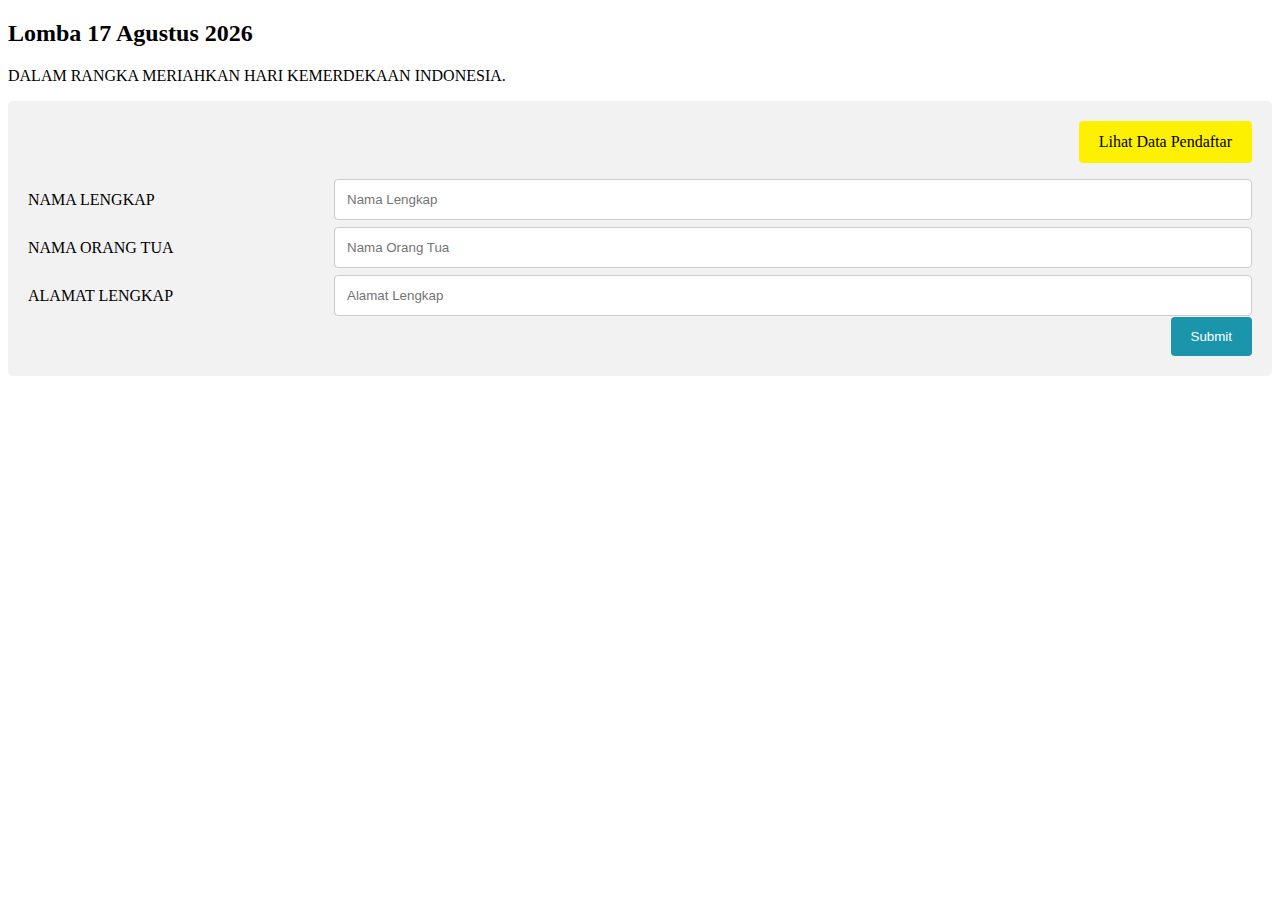
==== index.html @ f96c09fe "simple create & read data with spreadsheet" ====
<!DOCTYPE html>
<html>

<head>
    <meta name="viewport" content="width=device-width, initial-scale=1">
    <link rel="icon" type="image/png" href="favicon.png" />

    <title>Formulir Pendaftaran Lomba 17 Agustus</title>
    <link rel="stylesheet" href="Google Sheet.css">
</head>

<body>

    <h2 id="year"></h2>
    <p>DALAM RANGKA MERIAHKAN HARI KEMERDEKAAN INDONESIA.</p>

    <div class="container">
        <form action="" method="post" name="form-sheet">

            <div class="row">
                <a href="data.html" class="fcc-btn">Lihat Data Pendaftar</a>
            </div>
            <div class="row">
                <div class="col-25">
                    <span style="text-transform:uppercase;">
                        <label>Nama Lengkap</label>
                    </span>
                </div>
                <div class="col-75">
                    <input type="text" name="Nama Lengkap" placeholder="Nama Lengkap" required
                        oninvalid="this.setCustomValidity('Nama Lengkap Tidak Boleh Kosong!')"
                        oninput="this.setCustomValidity('')">
                </div>
            </div>
            <div class="row">
                <div class="col-25">
                    <span style="text-transform:uppercase;">
                        <label>Nama Orang Tua</label>
                    </span>
                </div>
                <div class="col-75">
                    <input type="text" name="Nama Orang Tua" placeholder="Nama Orang Tua" required
                        oninvalid="this.setCustomValidity('Nama Orang Tua Tidak Boleh Kosong!')"
                        oninput="this.setCustomValidity('')">
                </div>
            </div>
            <div class="row">
                <div class="col-25">
                    <span style="text-transform:uppercase;">
                        <label>Alamat Lengkap</label>
                    </span>
                </div>
                <div class="col-75">
                    <input type="text" name="Alamat Lengkap" placeholder="Alamat Lengkap" required
                        oninvalid="this.setCustomValidity('Alamat Lengkap Tidak Boleh Kosong!')"
                        oninput="this.setCustomValidity('')">
                </div>
            </div>
            <div class="row">
                <input type="submit" value="Submit" id="submit">
            </div>
        </form>
    </div>

    <script src="Google Sheet.js">
    </script>

</body>

</html>
---- Google Sheet.css ----
* {
    box-sizing: border-box;
}

input[type=text],
select,
textarea {
    width: 100%;
    padding: 12px;
    border: 1px solid #ccc;
    border-radius: 4px;
    resize: vertical;
}

label {
    padding: 12px 12px 12px 0;
    display: inline-block;
}

input[type=submit] {
    background-color: #1B95AC;
    color: white;
    padding: 12px 20px;
    border: none;
    border-radius: 4px;
    cursor: pointer;
    float: right;
}

input[type=submit]:hover {
    background-color: #06abcc;
}

.fcc-btn {
    background-color: #FEF100;
    color: black;
    padding: 12px 20px;
    margin-bottom: 10px;
    border: none;
    border-radius: 4px;
    cursor: pointer;
    float: right;
    text-decoration: none;
  }
  
  .fcc-btn:hover {
    background-color: #f3ec70;
  }

.container {
    border-radius: 5px;
    background-color: #f2f2f2;
    padding: 20px;
}

.col-25 {
    float: left;
    width: 25%;
    margin-top: 6px;
}

.col-75 {
    float: left;
    width: 75%;
    margin-top: 6px;
}

/* Clear floats after the columns */
.row:after {
    content: "";
    display: table;
    clear: both;
}

/* Responsive layout - when the screen is less than 600px wide, make the two columns stack on top of each other instead of next to each other */
@media screen and (max-width: 600px) {

    .col-25,
    .col-75,
    input[type=submit] {
        width: 100%;
        margin-top: 0;
    }
}
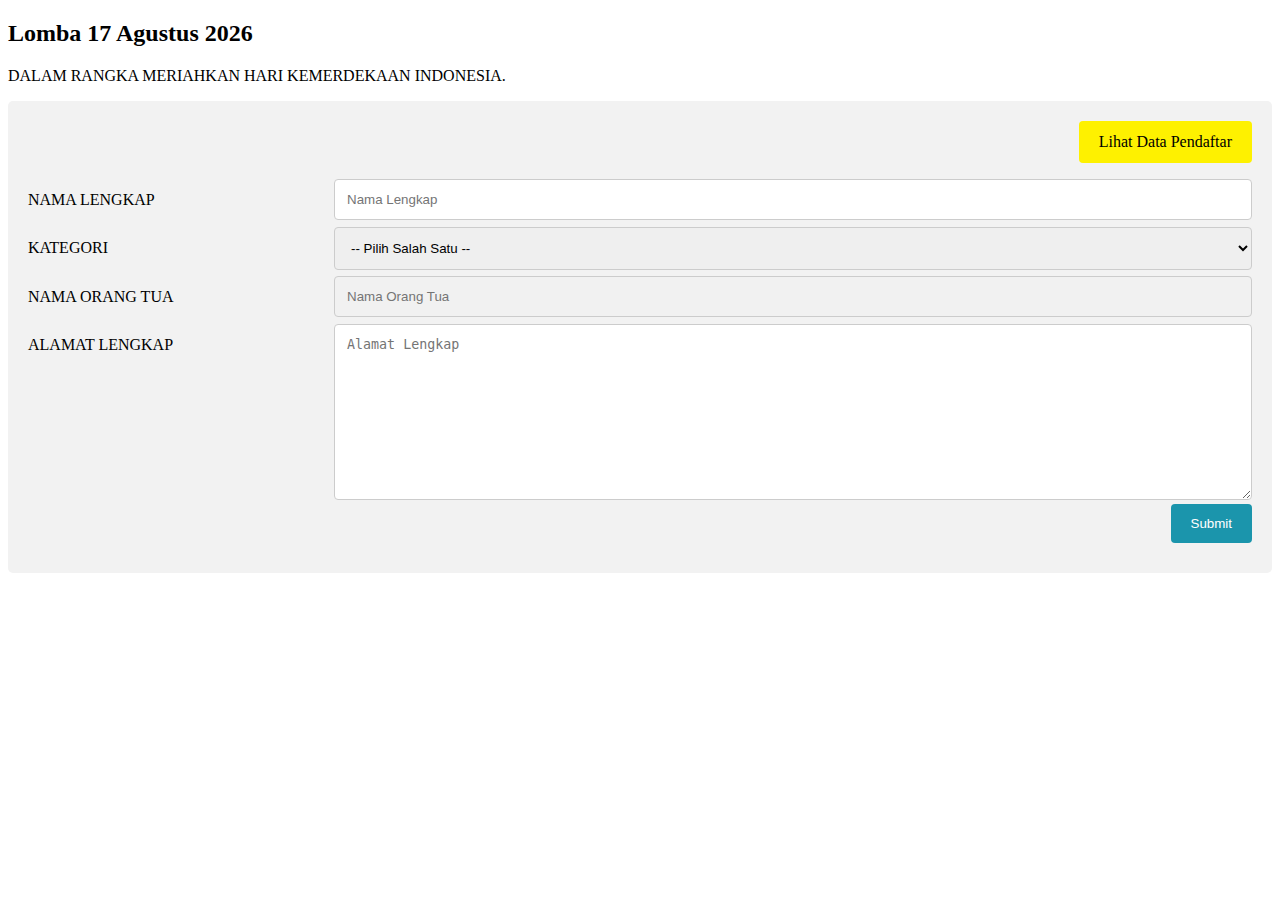
==== commit 89555122: "done" ====
--- a/index.html
+++ b/index.html
@@ -35,11 +35,25 @@
             <div class="row">
                 <div class="col-25">
                     <span style="text-transform:uppercase;">
+                        <label>Kategori</label>
+                    </span>
+                </div>
+                <div class="col-75">
+                    <select name="Kategori" required="" id="menu" onChange="checkOption(this)">
+                        <option value="" disabled selected>-- Pilih Salah Satu --</option>
+                        <option value="Anak Anak">Anak Anak</option>
+                        <option value="Orang Tua">Orang Tua</option>
+                    </select>
+                </div>
+            </div>
+            <div class="row">
+                <div class="col-25">
+                    <span style="text-transform:uppercase;">
                         <label>Nama Orang Tua</label>
                     </span>
                 </div>
                 <div class="col-75">
-                    <input type="text" name="Nama Orang Tua" placeholder="Nama Orang Tua" required
+                    <input type="text" name="Nama Orang Tua" placeholder="Nama Orang Tua" id="inputs" required disabled
                         oninvalid="this.setCustomValidity('Nama Orang Tua Tidak Boleh Kosong!')"
                         oninput="this.setCustomValidity('')">
                 </div>
@@ -51,9 +65,9 @@
                     </span>
                 </div>
                 <div class="col-75">
-                    <input type="text" name="Alamat Lengkap" placeholder="Alamat Lengkap" required
+                    <textarea type="text" name="Alamat Lengkap" placeholder="Alamat Lengkap" required
                         oninvalid="this.setCustomValidity('Alamat Lengkap Tidak Boleh Kosong!')"
-                        oninput="this.setCustomValidity('')">
+                        oninput="this.setCustomValidity('')" maxlength="150" cols="30" rows="10"></textarea>
                 </div>
             </div>
             <div class="row">
--- a/Google Sheet.css
+++ b/Google Sheet.css
@@ -21,10 +21,12 @@
     background-color: #1B95AC;
     color: white;
     padding: 12px 20px;
+    margin-bottom: 10px;
     border: none;
     border-radius: 4px;
     cursor: pointer;
     float: right;
+    text-decoration: none;
 }
 
 input[type=submit]:hover {
